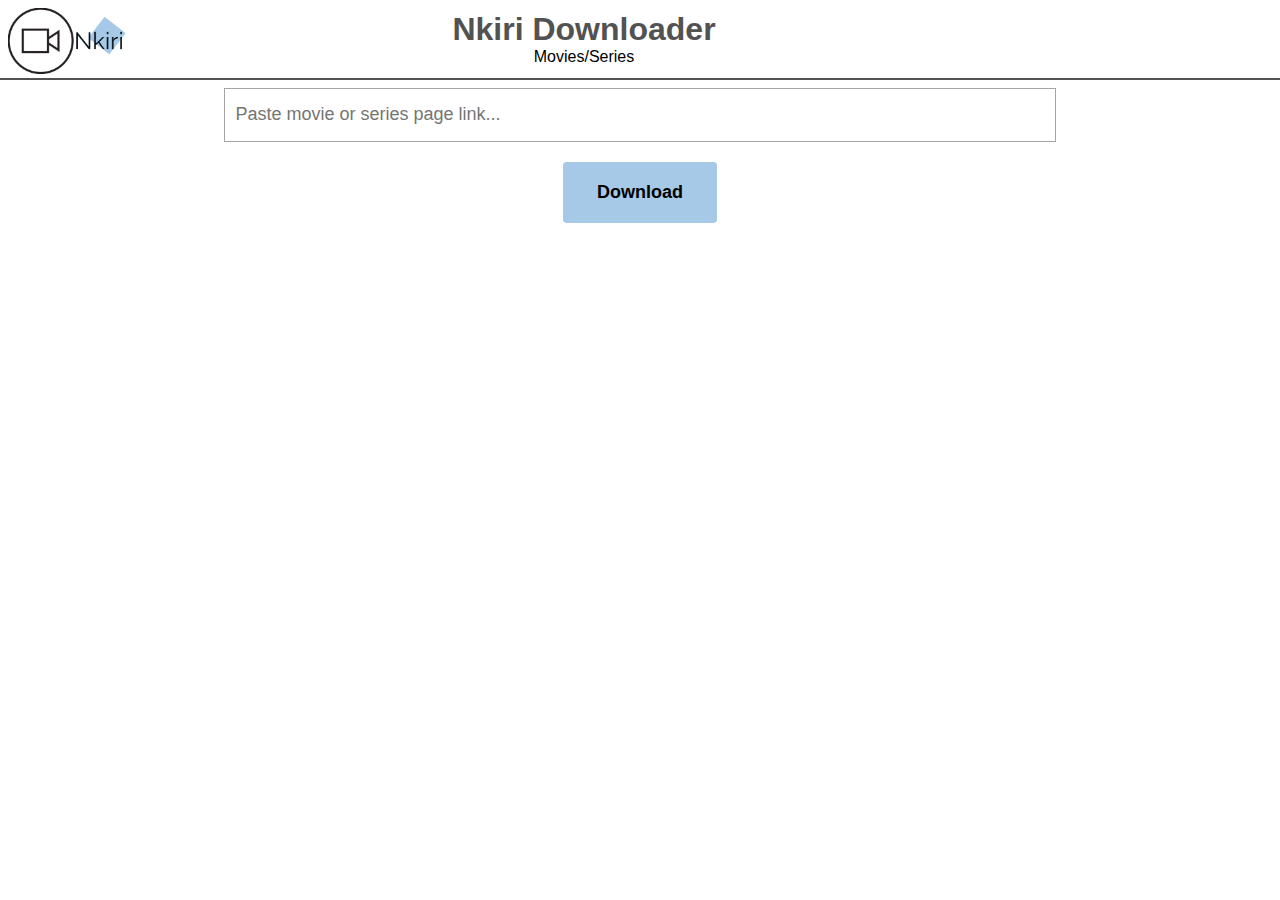
==== src/pages/index.html @ 3e3c4d6b "Add web pages" ====
<!DOCTYPE html>
<html lang="en">
	<head>
		<meta charset="UTF-8" />
		<meta name="viewport" content="width=device-width, initial-scale=1.0" />
		<link rel="stylesheet" href="styles.css" />
		<title>Document</title>
	</head>
	<body>
		<header>
			<div class="logo"><img src="nkiri-logo.png" alt="nkiri-logo" /></div>
            <div class="text"><h1>Nkiri Downloader</h1><p>Movies/Series</p></div>  
		</header>
        <main>
            <form action="/download" method="post">
                <input type="text" placeholder="Paste movie or series page link..." value="">
                <input type="submit" value="Download">
            </form>
        </main>
	</body>
</html>
<script>
    const downloadButton = document.querySelector('input[type="submit"]');
    const inputField = document.querySelector('input[type="text"]');
 

    inputField.addEventListener('input',()=>{
        inputField.value += inputField.innerHTML;
    })
    downloadButton.addEventListener('click',(e)=>{
        e.preventDefault();
        console.log(inputField.value);
    });
</script>
---- src/pages/styles.css ----
* {
	margin: 0;
	padding: 0;
	font-family: "Segoe UI", Tahoma, Geneva, Verdana, sans-serif;
}

body {
	display: flex;
	flex-direction: column;
}

header {
	max-height: 20dvh;
	width: 100%;
	display: flex;
	align-items: center;
	border-bottom: 2px solid rgb(83, 82, 82);
	gap: 20%;
}

.logo {
	width: 10%;
	margin: 8px 0 0 8px;
}

.logo img {
	max-width: 100%;
}

.text {
	display: flex;
	flex-direction: column;
	width: 30%;
	align-items: center;
}

.text h1 {
	color: rgb(83, 82, 82);
}

main {
	display: flex;
	align-items: center;
	justify-content: center;
	margin-top: 8px;
}
form {
	display: flex;
	justify-content: space-between;
    flex-direction: column;
	align-items: center;
	min-width: 80%;
	height: 15dvh;
    gap: 20px;
}
input[type="text"] {
	width: 80%;
    height: 70%;
    border: 1px solid rgb(168, 164, 164);
    font-size: large;
    padding-left: 10px;
}

input[type="text"]:focus{
    border:1px solid rgb(168, 164, 164);
}
input[type="submit"]{
    width: 15%;
    height: 80%;
    border-radius: 4px;
    cursor: pointer;
    font-size: large;
    font-weight: bold;
    border: none;
    background-color: rgb(166,201,231);

}
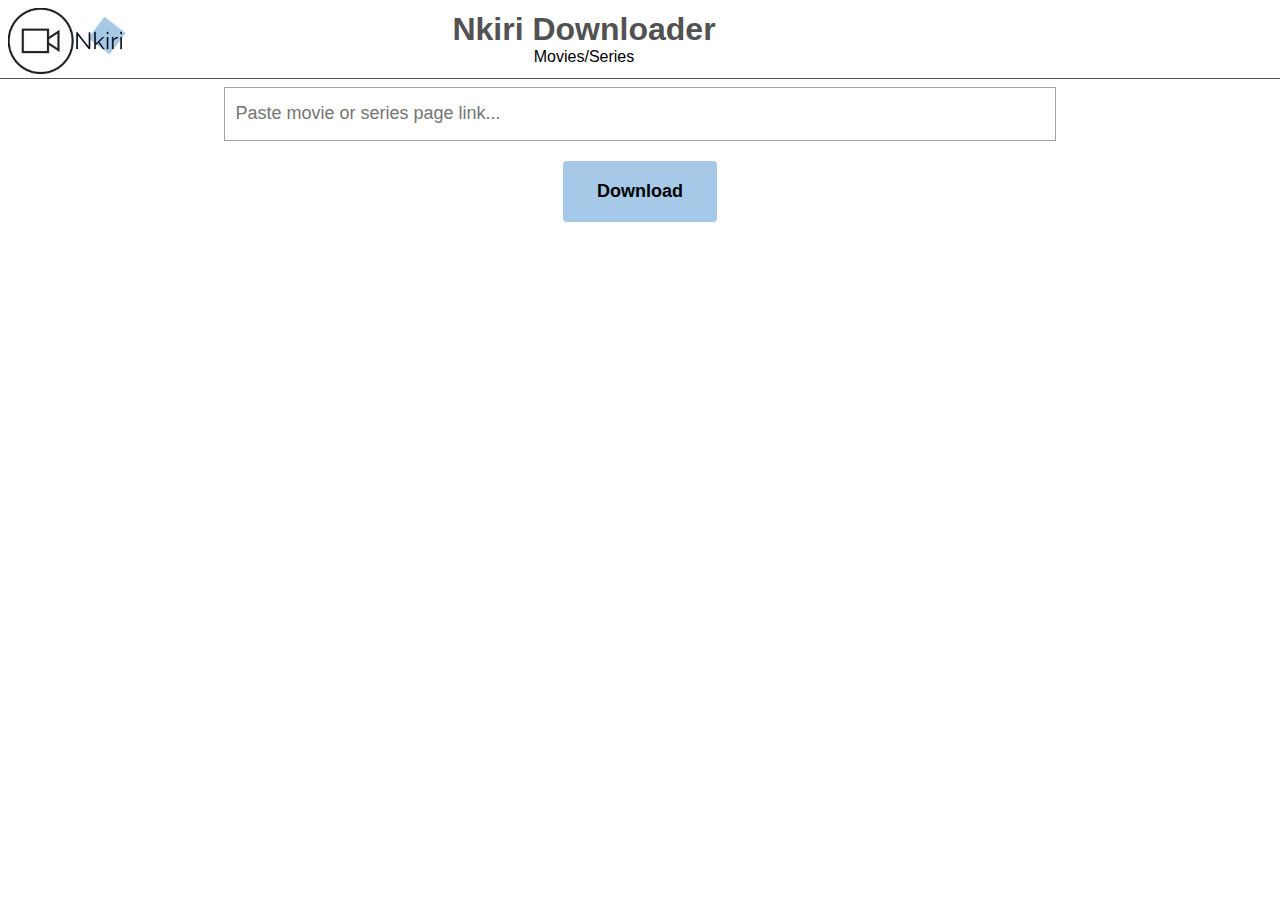
==== commit a098a934: "Merge pull request #1 from muktarkabir/main" ====
--- a/src/pages/index.html
+++ b/src/pages/index.html
@@ -9,26 +9,35 @@
 	<body>
 		<header>
 			<div class="logo"><img src="nkiri-logo.png" alt="nkiri-logo" /></div>
-            <div class="text"><h1>Nkiri Downloader</h1><p>Movies/Series</p></div>  
+			<div class="text">
+				<h1>Nkiri Downloader</h1>
+				<p>Movies/Series</p>
+			</div>
 		</header>
-        <main>
-            <form action="/download" method="post">
-                <input type="text" placeholder="Paste movie or series page link..." value="">
-                <input type="submit" value="Download">
-            </form>
-        </main>
+		<main>
+			<form action="/download" method="post">
+				<input
+					type="text"
+					placeholder="Paste movie or series page link..."
+					value=""
+					pattern="^https:\/\/nkiri\.com\/.*$"
+					title="Link must start with https://nkiri.com/" />
+				<input type="submit" value="Download" />
+			</form>
+		</main>
 	</body>
 </html>
 <script>
-    const downloadButton = document.querySelector('input[type="submit"]');
-    const inputField = document.querySelector('input[type="text"]');
- 
+	const downloadButton = document.querySelector('input[type="submit"]');
+	const inputField = document.querySelector('input[type="text"]');
 
-    inputField.addEventListener('input',()=>{
-        inputField.value += inputField.innerHTML;
-    })
-    downloadButton.addEventListener('click',(e)=>{
-        e.preventDefault();
-        console.log(inputField.value);
-    });
-</script>+	inputField.addEventListener("input", () => {
+		inputField.value += inputField.innerHTML;
+	});
+	downloadButton.addEventListener("click", (e) => {
+		console.log(inputField.value);
+		if (inputField.value == "") {
+			e.preventDefault();
+		}
+	});
+</script>
--- a/src/pages/styles.css
+++ b/src/pages/styles.css
@@ -14,7 +14,7 @@
 	width: 100%;
 	display: flex;
 	align-items: center;
-	border-bottom: 2px solid rgb(83, 82, 82);
+	border-bottom: 1px solid rgb(83, 82, 82);
 	gap: 20%;
 }
 
@@ -54,11 +54,12 @@
     gap: 20px;
 }
 input[type="text"] {
-	width: 80%;
+	min-width: 80%;
     height: 70%;
     border: 1px solid rgb(168, 164, 164);
     font-size: large;
     padding-left: 10px;
+	outline: none;
 }
 
 input[type="text"]:focus{
